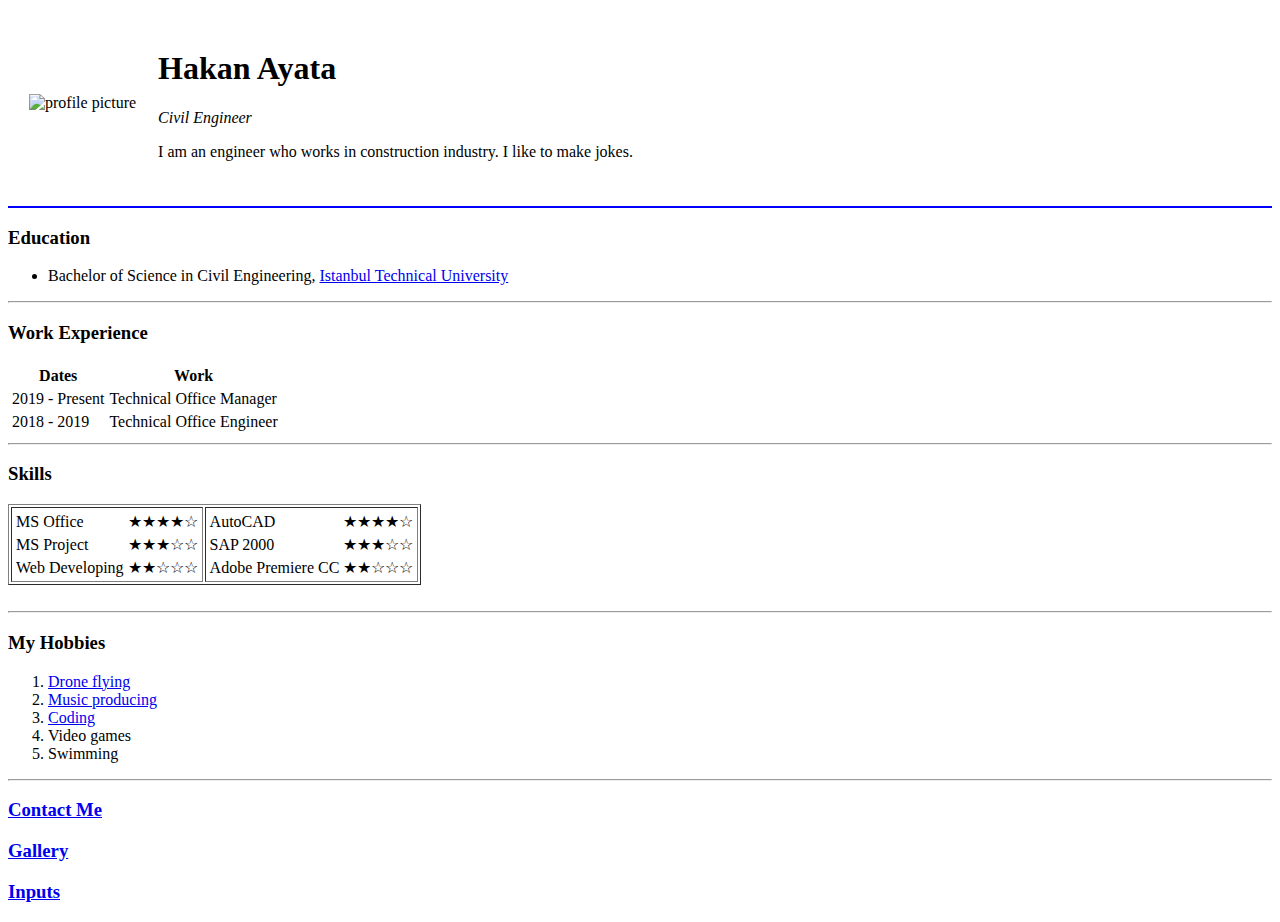
==== index.html @ ae0d991b "Add initial cv website files" ====
<!DOCTYPE html>
<html lang="en" dir="ltr">

<head>
  <meta charset="utf-8">
  <meta name="description" content="Drone videos of road projects">
  <title>Hakan's Personal Site 🐊</title>
</head>

<body>
  <table cellspacing="20">
    <tr>
      <td>
        <img src="images/5circular.png" width="190" height="200" alt="profile picture">
      </td>
      <td>
        <h1>Hakan Ayata</h1>
        <p><em>Civil Engineer</em></p>
        <p>I am an engineer who works in construction industry. I like to make jokes.</p>
      </td>
    </tr>
  </table>
  <hr size="2" color="blue">
  <h3>Education</h3>
  <ul>
    <li>Bachelor of Science in Civil Engineering, <a href="http://global.itu.edu.tr/">Istanbul Technical University</a></li>
  </ul>
  <hr>
  <h3>Work Experience</h3>
  <table cellspacing="3">
    <thead>
      <tr>
        <th>Dates</th>
        <th>Work</th>
      </tr>
    </thead>
    <tbody>
      <tr>
        <td>2019 - Present</td>
        <td>Technical Office Manager</td>
      </tr>
      <tr>
        <td>2018 - 2019</td>
        <td>Technical Office Engineer</td>
      </tr>
    </tbody>
  </table>
  <hr>
  <h3>Skills</h3>
  <table border="1">
    <tr>
      <td>
        <table>
          <tr>
            <td>MS Office</td>
            <td>★★★★☆</td>
          </tr>
          <tr>
            <td>MS Project</td>
            <td>★★★☆☆</td>
          </tr>
          <tr>
            <td>Web Developing</td>
            <td>★★☆☆☆</td>
          </tr>
        </table>
      </td>
      <td>
        <table>
          <tr>
            <td>AutoCAD</td>
            <td>★★★★☆</td>
          </tr>
          <tr>
            <td>SAP 2000</td>
            <td>★★★☆☆</td>
          </tr>
          <tr>
            <td>Adobe Premiere CC</td>
            <td>★★☆☆☆</td>
          </tr>
        </table>
      </td>
    </tr>
  </table>
  <!--<table cellspacing="3">
    <tr>
      <td>MS Office</td>
      <td>★★★★☆</td>
    </tr>
    <tr>
      <td>AutoCAD</td>
      <td>★★★★☆</td>
    </tr>
    <tr>
      <td>MS Project</td>
      <td>★★★☆☆</td>
    </tr>
    <tr>
      <td>SAP2000</td>
      <td>★★★☆☆</td>
    </tr>
    <tr>
      <td>Web Developing (HTML, CSS)</td>
      <td>★★☆☆☆</td>
    </tr>
    <tr>
      <td>Adobe Premiere CC</td>
      <td>★★☆☆☆</td>
    </tr>
  </table>
-->
<br><hr>
  <h3>My Hobbies</h3>
  <ol>
    <li><a href="https://www.youtube.com/user/mrCroRoDile">Drone flying</a></li>
    <li><a href="https://soundcloud.com/mrcroc">Music producing</a></li>
    <li><a href="https://www.hakanayata.com">Coding</a></li>
    <li>Video games</li>
    <li>Swimming</li>
  </ol>
<hr>
  <h3><a href="contact.html">Contact Me</a></h3>
  <h3><a href="gallery.html">Gallery</a></h3>
  <h3><a href="input.html">Inputs</a></h3>

</body>

</html>
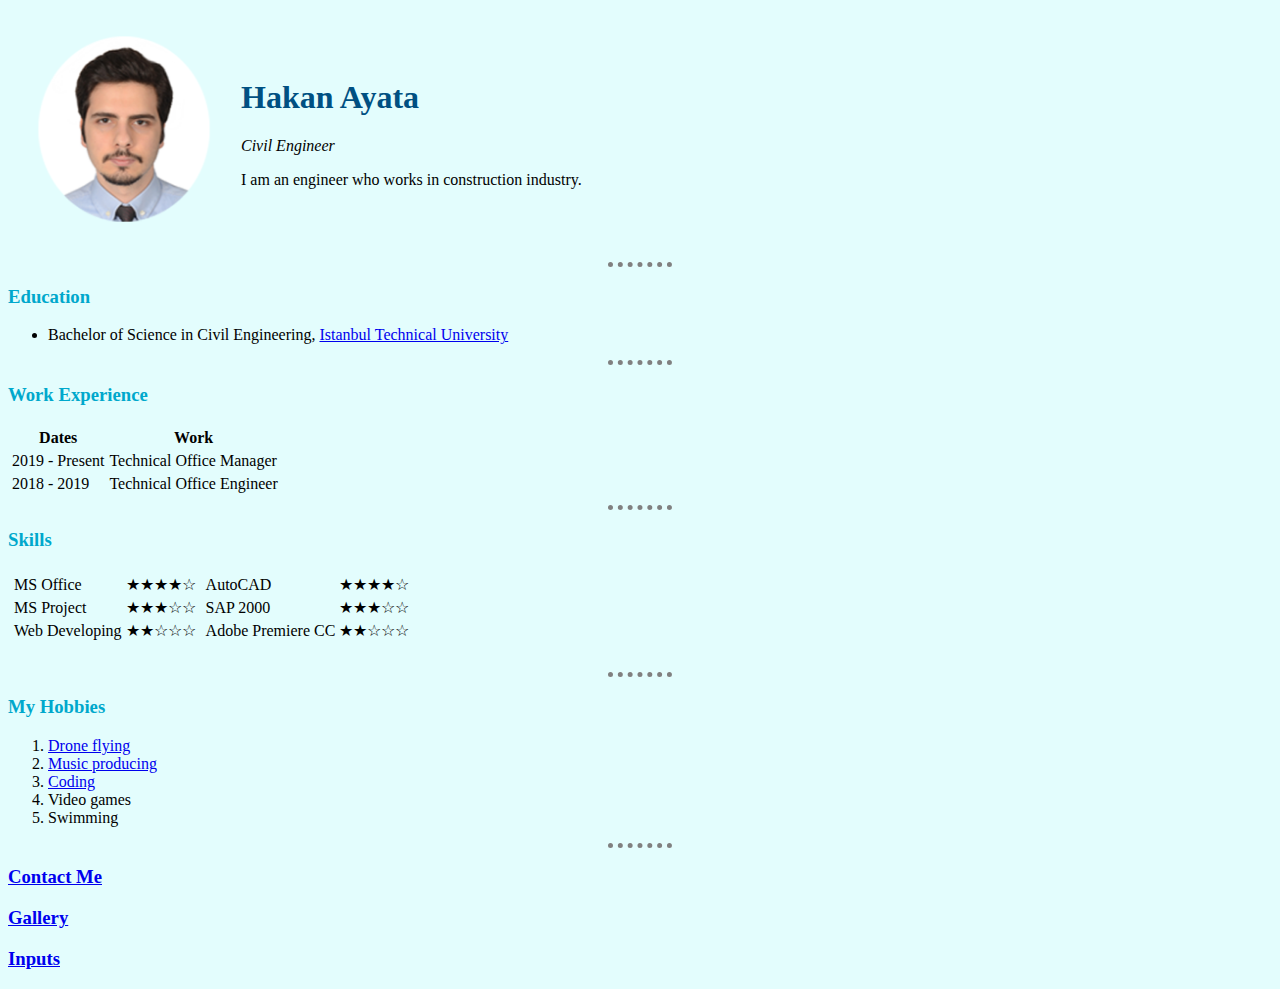
==== commit 7b0f93a9: "Update index.html" ====
--- a/index.html
+++ b/index.html
@@ -5,22 +5,24 @@
   <meta charset="utf-8">
   <meta name="description" content="Drone videos of road projects">
   <title>Hakan's Personal Site 🐊</title>
+  <link rel="stylesheet" href="css\styles.css">
+
 </head>
 
 <body>
   <table cellspacing="20">
     <tr>
       <td>
-        <img src="images/5circular.png" width="190" height="200" alt="profile picture">
+        <img src="5circular.png" width="190" height="200" alt="profile picture">
       </td>
       <td>
         <h1>Hakan Ayata</h1>
         <p><em>Civil Engineer</em></p>
-        <p>I am an engineer who works in construction industry. I like to make jokes.</p>
+        <p>I am an engineer who works in construction industry.</p>
       </td>
     </tr>
   </table>
-  <hr size="2" color="blue">
+  <hr>
   <h3>Education</h3>
   <ul>
     <li>Bachelor of Science in Civil Engineering, <a href="http://global.itu.edu.tr/">Istanbul Technical University</a></li>
@@ -47,7 +49,7 @@
   </table>
   <hr>
   <h3>Skills</h3>
-  <table border="1">
+  <table>
     <tr>
       <td>
         <table>
@@ -110,7 +112,8 @@
     </tr>
   </table>
 -->
-<br><hr>
+  <br>
+  <hr>
   <h3>My Hobbies</h3>
   <ol>
     <li><a href="https://www.youtube.com/user/mrCroRoDile">Drone flying</a></li>
@@ -119,7 +122,7 @@
     <li>Video games</li>
     <li>Swimming</li>
   </ol>
-<hr>
+  <hr>
   <h3><a href="contact.html">Contact Me</a></h3>
   <h3><a href="gallery.html">Gallery</a></h3>
   <h3><a href="input.html">Inputs</a></h3>
